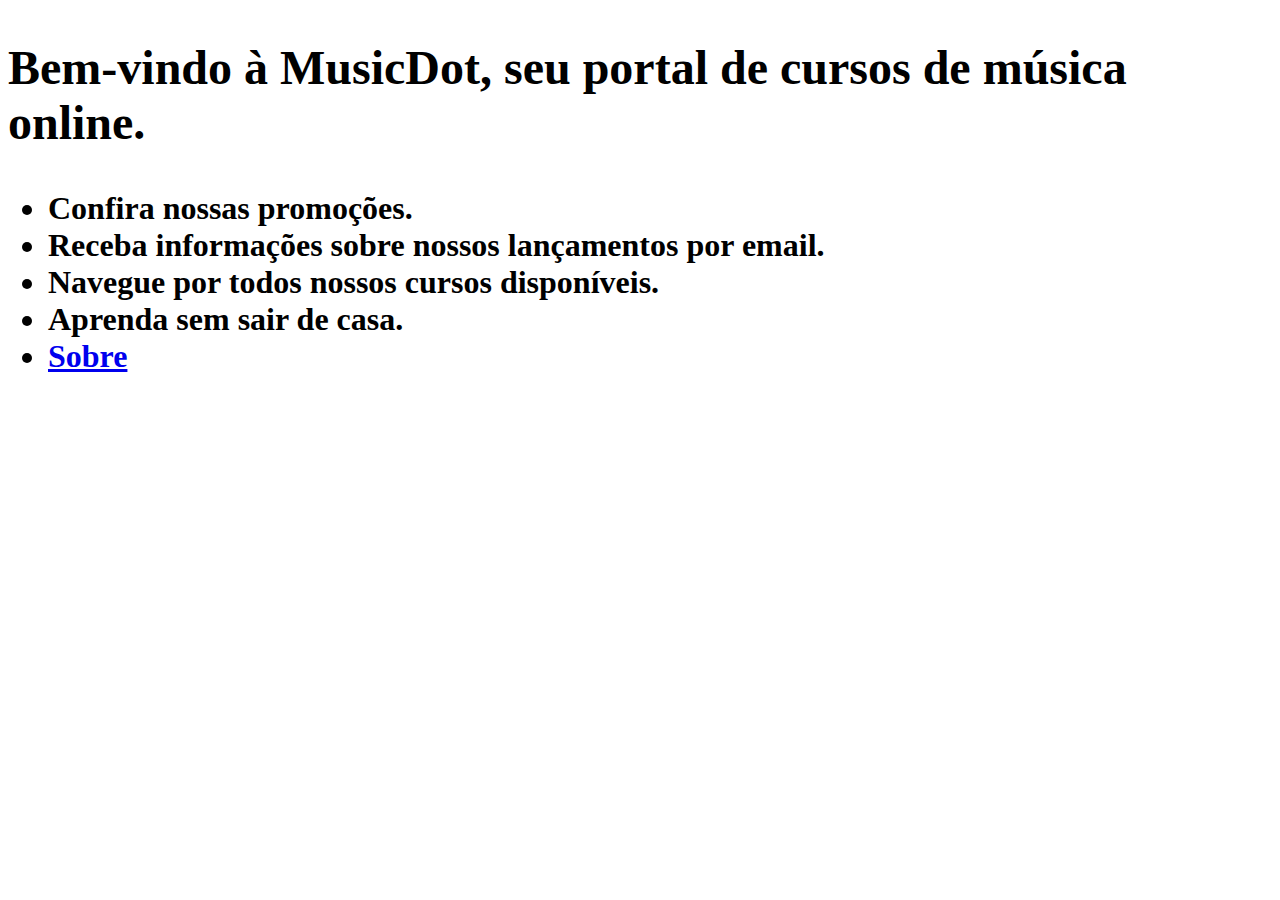
==== projetos/Caelum-wd43/index.html @ 393cfbf3 "Atualização com o projeto Caelum" ====
<!DOCTYPE html>
<html lang="en">
<head>
    <meta charset="UTF-8">
    <meta http-equiv="X-UA-Compatible" content="IE=edge">
    <meta name="viewport" content="width=device-width, initial-scale=1.0">
    <title>MusicDot</title>
</head>

<body>
    <h1><MusicDot</h1>
    <h2>Bem-vindo	à	MusicDot,	seu	portal	de	cursos	de	música	online.</h2>
    <ul>
        <li>Confira	nossas	promoções.</li>
        <li>Receba	informações	sobre nossos lançamentos por email.</li>
        <li>Navegue	por	todos nossos cursos	disponíveis.</li>
        <li>Aprenda	sem	sair de	casa.</li>
        <li><a href="sobre.html">Sobre</li></a>
    </ul>
</body>
</html>
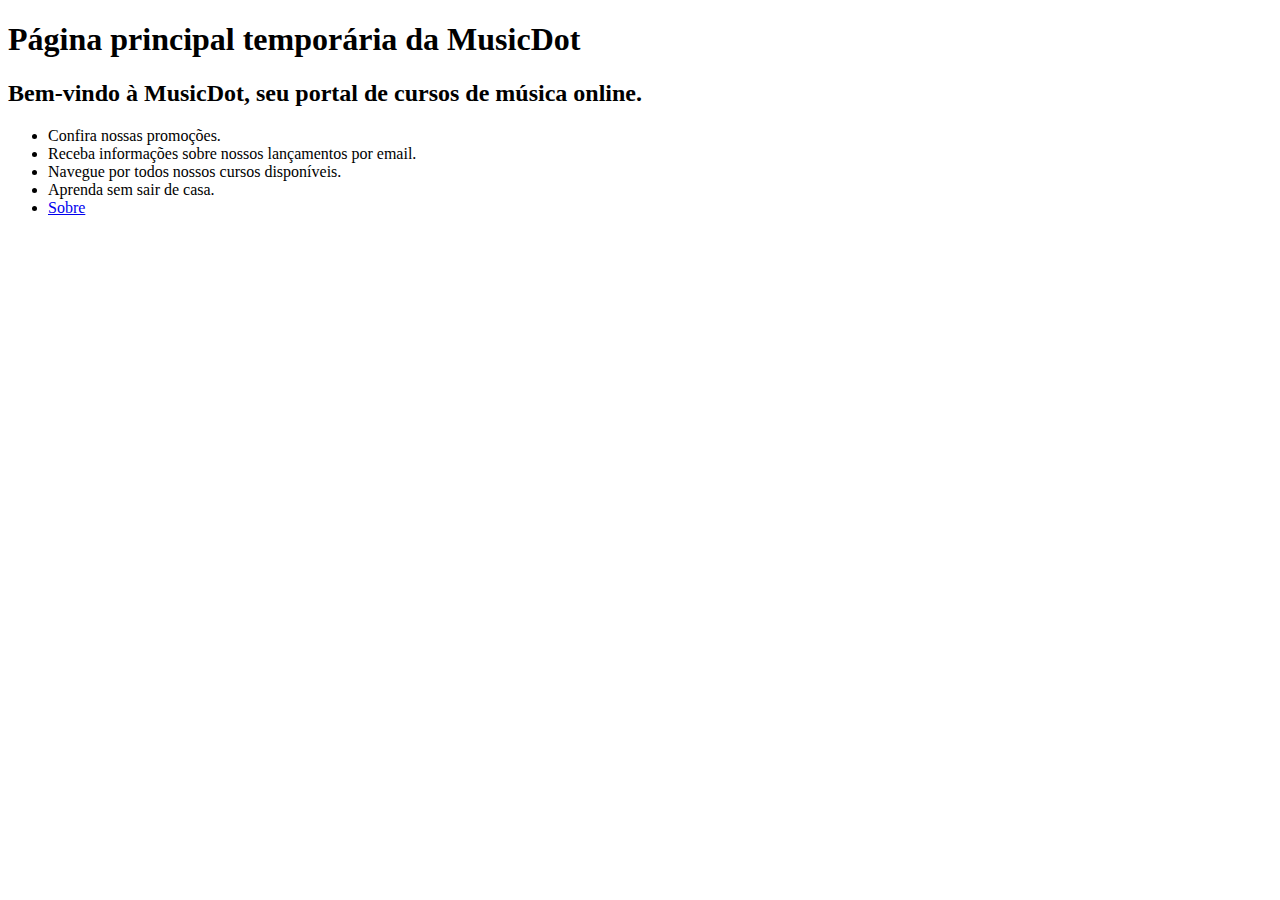
==== commit 6373d17e: "Colocando o projeto da nave" ====
--- a/projetos/Caelum-wd43/index.html
+++ b/projetos/Caelum-wd43/index.html
@@ -8,8 +8,8 @@
 </head>
 
 <body>
-    <h1><MusicDot</h1>
-    <h2>Bem-vindo	à	MusicDot,	seu	portal	de	cursos	de	música	online.</h2>
+    <h1>Página principal temporária	da MusicDot</h1>
+    <h2>Bem-vindo à	MusicDot, seu portal de	cursos de música online.</h2>
     <ul>
         <li>Confira	nossas	promoções.</li>
         <li>Receba	informações	sobre nossos lançamentos por email.</li>
